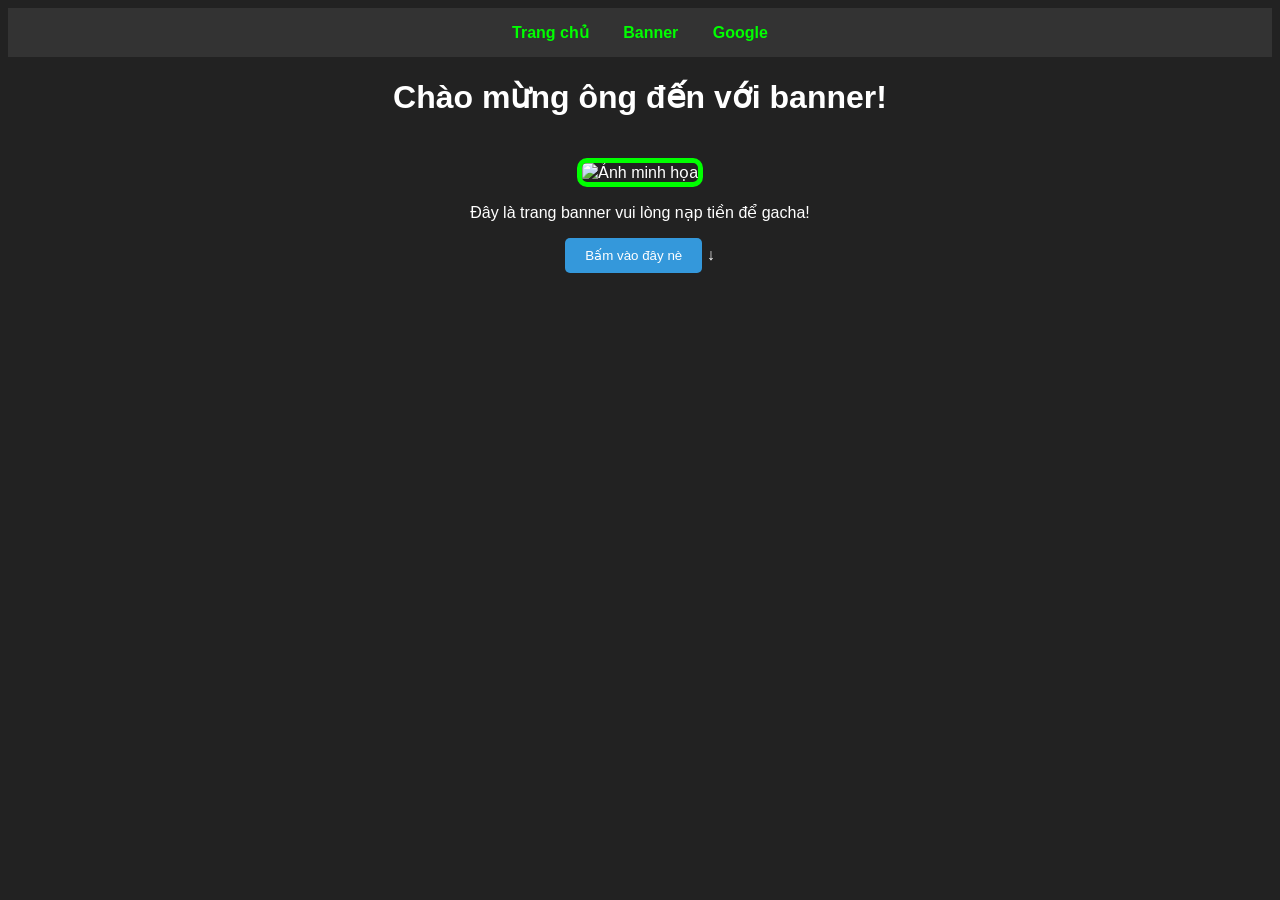
==== about.html @ f8725fe9 "Genlord web" ====
<!DOCTYPE html>
<html lang="vi">
<head>
    <meta charset="UTF-8">
    <title>Bản tin sự kiện 6.5</title>
    <link rel="stylesheet" href="style.css">
</head>
<body>

    <nav>
        <a href="index.html">Trang chủ</a>
        <a href="about.html">Banner
        </a>
        <a href="https://google.com" target="_blank" rel="noopener noreferrer">Google</a>
    </nav>

    <h1>Chào mừng ông đến với banner!</h1>
    
    <img src="https://via.placeholder.com/300x200" alt="Ảnh minh họa">

    <p>Đây là trang banner vui lòng nạp tiền để gacha!</p>
    <button onclick="chaoHoi()">Bấm vào đây nè</button>

↓

</body>
</html>
---- style.css ----
body { font-family: sans-serif; text-align: center; background: #222; color: #fff; }
nav { background: #333; padding: 15px; margin-bottom: 20px; }
nav a { color: #00ff00; text-decoration: none; margin: 0 15px; font-weight: bold; }
nav a:hover { text-decoration: underline; }
img { border: 5px solid #00ff00; border-radius: 10px; margin-top: 20px;}
.btn-contact {
    /* Quan trọng nhất: Giữ nút cố định tại một vị trí trên màn hình */
    position: fixed;
    bottom: 20px;  /* Cách mép dưới 20px */
    right: 20px;   /* Cách mép phải 20px */
    
    /* Làm đẹp cho nút */
    background-color: #00ff00; /* Màu xanh hacker */
    color: black;
    padding: 15px 20px;
    border-radius: 50px; /* Bo tròn hoàn toàn nhìn như viên thuốc */
    text-decoration: none; /* Bỏ gạch chân của thẻ a */
    font-weight: bold;
    box-shadow: 0 4px 15px rgba(0, 255, 0, 0.3); /* Đổ bóng cho nút trông như đang bay */
    z-index: 9999; /* Đảm bảo nút luôn nằm ĐÈ lên mọi nội dung khác */
    transition: 0.3s; /* Hiệu ứng mượt mà khi di chuyển chuột vào */
}

.btn-contact:hover {
    transform: scale(1.1); /* Phóng to nhẹ khi chạm vào */
    background-color: #ffffff;
}
button { padding: 10px

20px; cursor: pointer; background: #3498db; color: white; border: none;

border-radius: 5px; }
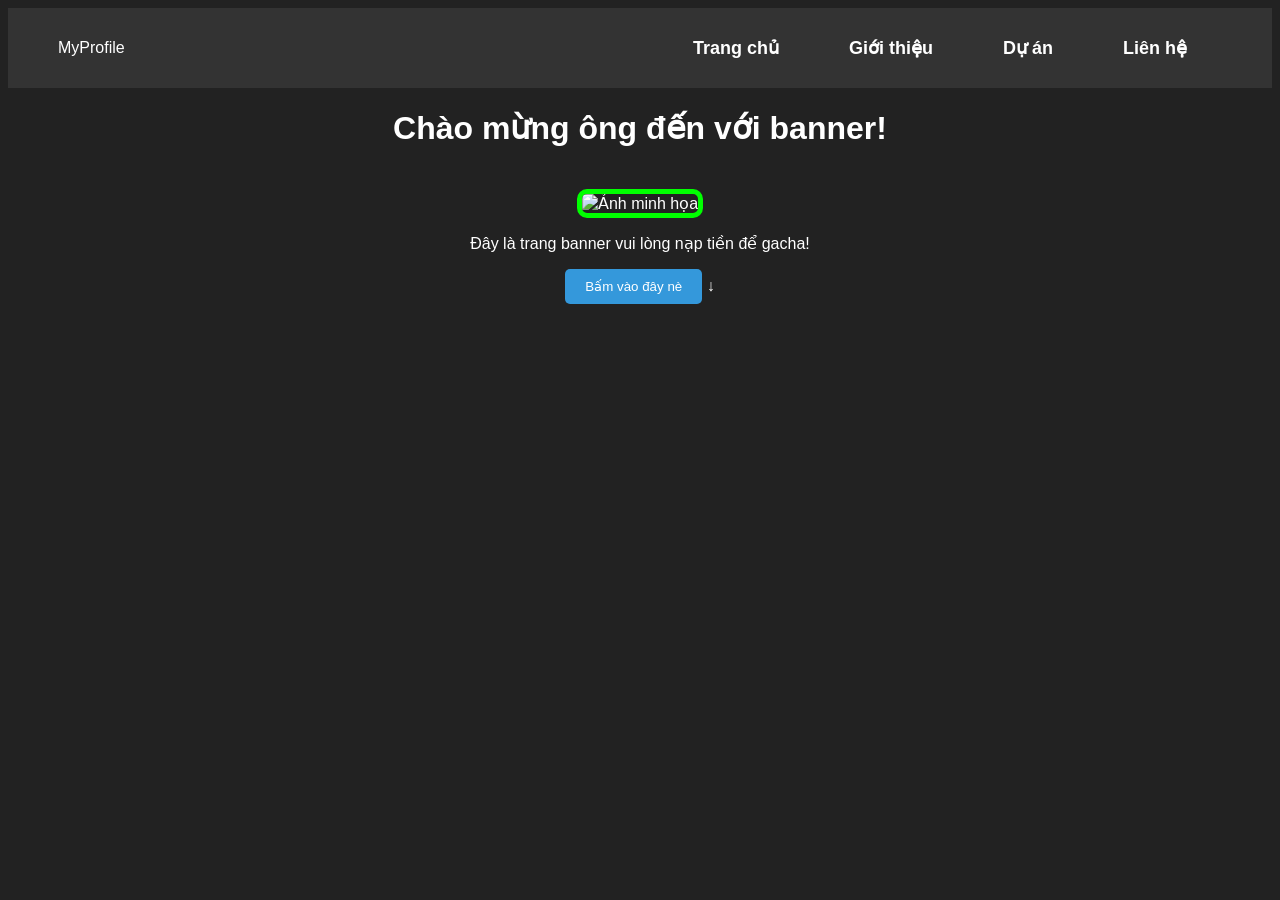
==== commit b4f534cd: "Update about.html" ====
--- a/about.html
+++ b/about.html
@@ -7,12 +7,22 @@
 </head>
 <body>
 
-    <nav>
-        <a href="index.html">Trang chủ</a>
-        <a href="about.html">Banner
-        </a>
-        <a href="https://google.com" target="_blank" rel="noopener noreferrer">Google</a>
-    </nav>
+    <nav class="navbar">
+  <div class="logo">MyProfile</div>
+  
+  <!-- Nút 3 gạch (Hamburger) cho điện thoại -->
+  <input type="checkbox" id="check">
+  <label for="check" class="checkbtn">
+    <span>&#9776;</span>
+  </label>
+
+  <ul>
+    <li><a class="active" href="index.html">Trang chủ</a></li>
+    <li><a href="about.html">Giới thiệu</a></li>
+    <li><a href="#">Dự án</a></li>
+    <li><a href="#">Liên hệ</a></li>
+  </ul>
+</nav>
 
     <h1>Chào mừng ông đến với banner!</h1>
     
--- a/style.css
+++ b/style.css
@@ -29,4 +29,65 @@
 
 20px; cursor: pointer; background: #3498db; color: white; border: none;
 
-border-radius: 5px; }+border-radius: 5px; }
+
+/* Resposive */
+/* CSS cho màn hình máy tính (Mặc định) */
+.navbar {
+  background: #333;
+  height: 80px;
+  display: flex;
+  justify-content: space-between;
+  align-items: center;
+  padding: 0 50px;
+}
+
+.navbar ul {
+  display: flex;
+  list-style: none;
+}
+
+.navbar ul li a {
+  color: white;
+  text-decoration: none;
+  padding: 10px 20px;
+  font-size: 18px;
+}
+
+/* Ẩn nút 3 gạch trên máy tính */
+.checkbtn {
+  display: none;
+  color: white;
+  font-size: 30px;
+  cursor: pointer;
+}
+
+#check { display: none; }
+
+/* --- RESPONSIVE CHO ĐIỆN THOẠI --- */
+@media (max-width: 858px) {
+  .checkbtn {
+    display: block; /* Hiện nút 3 gạch */
+  }
+
+  .navbar ul {
+    position: fixed;
+    width: 100%;
+    height: 100vh;
+    background: #444;
+    top: 80px;
+    left: -100%; /* Giấu menu sang trái màn hình */
+    text-align: center;
+    transition: all .5s;
+    flex-direction: column; /* Xếp menu thành hàng dọc */
+  }
+
+  .navbar ul li {
+    margin: 20px 0;
+  }
+
+  /* Khi nhấn vào nút 3 gạch, menu sẽ bay ra */
+  #check:checked ~ ul {
+    left: 0;
+  }
+}
